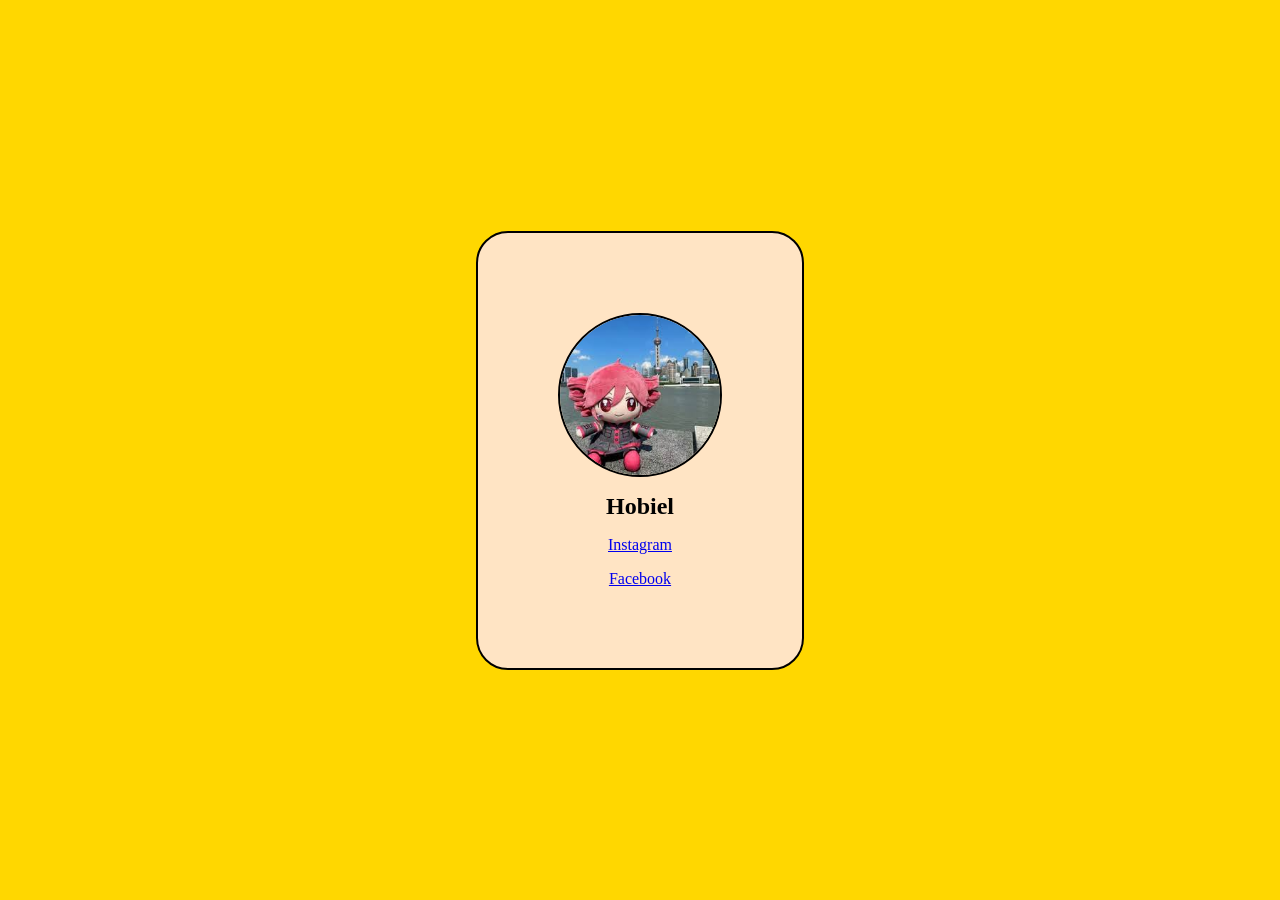
==== Index.html @ 54728bad "Estrutura basica da pagina de links" ====
<!DOCTYPE html>
<html lang="pt-br">
<head>
    <meta charset="UTF-8">
    <meta name="viewport" content="width=device-width, initial-scale=1.0">
    <title>Batata</title>
    <link rel="stylesheet" href="style.css">
</head>
<body>
    <div class="container">
        <img src="teto.jpg" alt="">
        <h2>Hobiel</h2>
        <a href="#">Instagram</a>
        <a href="#">Facebook</a>
    </div>
</body>
</html>
---- style.css ----
*{
    margin: 0;
    padding: 0;
}

body {
    display: flex;
    align-items: center;
    justify-content: center;
    height: 100vh;
    background-color: gold;
}

.container {
    background-color: bisque;
    display: flex;
    flex-direction: column;
    align-items: center;
    justify-content: center;
    gap: 1em;
    margin: 50px;
    padding: 5em;
    border-radius: 2em;
    border: 2px solid black;
}

.container > img {
    max-width: 10em;
    border-radius: 50%;
    border: 2px solid black;
}
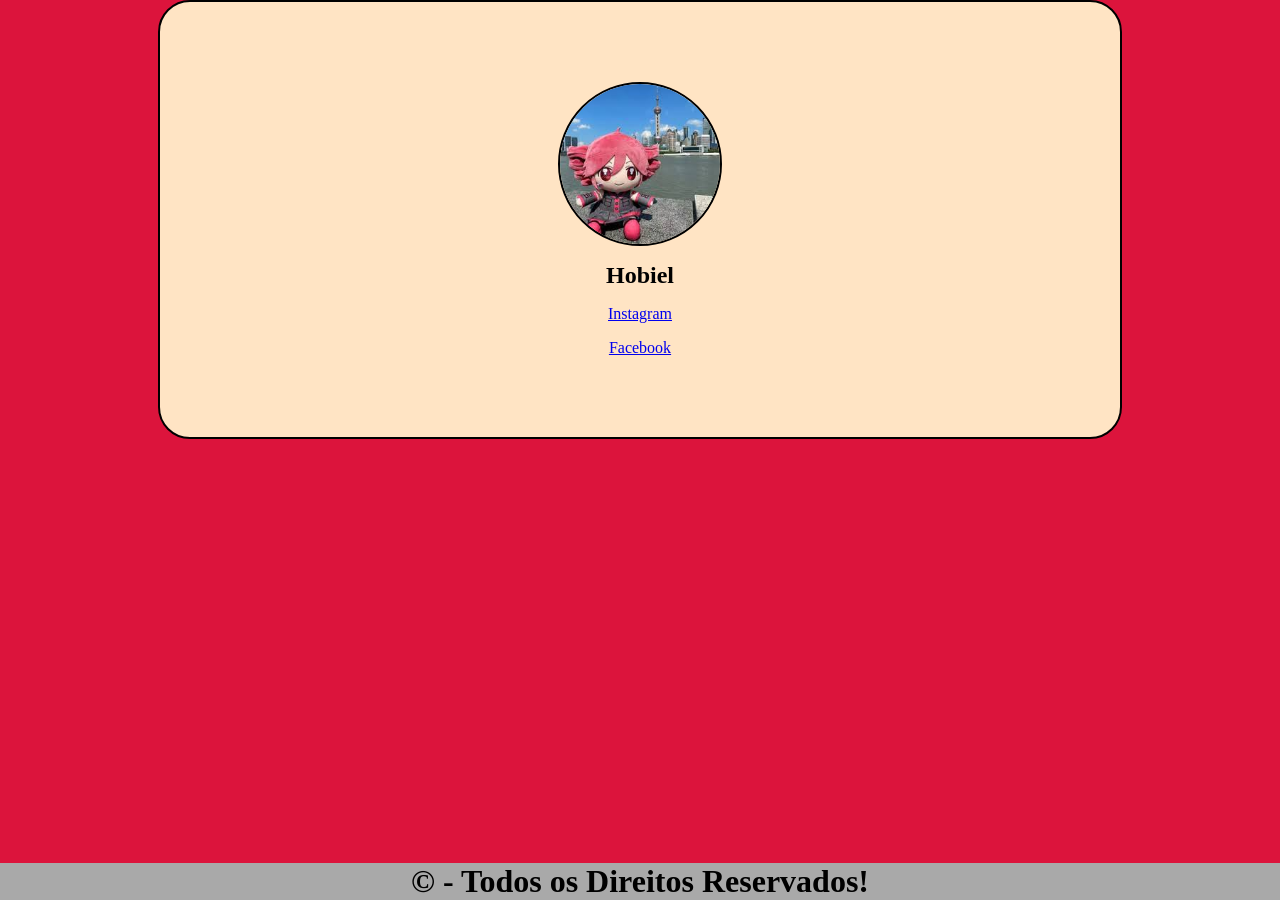
==== commit 0af36065: "Adicionando o footer" ====
--- a/Index.html
+++ b/Index.html
@@ -13,5 +13,9 @@
         <a href="#">Instagram</a>
         <a href="#">Facebook</a>
     </div>
+
+    <footer>
+        <h1>&copy; - Todos os Direitos Reservados!</h1>
+    </footer>
 </body>
 </html>
--- a/style.css
+++ b/style.css
@@ -4,11 +4,8 @@
 }
 
 body {
-    display: flex;
-    align-items: center;
-    justify-content: center;
     height: 100vh;
-    background-color: gold;
+    background-color: crimson;
 }
 
 .container {
@@ -17,8 +14,9 @@
     flex-direction: column;
     align-items: center;
     justify-content: center;
+    max-width: 50em;
     gap: 1em;
-    margin: 50px;
+    margin: 0 auto;
     padding: 5em;
     border-radius: 2em;
     border: 2px solid black;
@@ -26,6 +24,15 @@
 
 .container > img {
     max-width: 10em;
+    width: 10em;
     border-radius: 50%;
     border: 2px solid black;
+}
+
+footer {
+    text-align: center;
+    position: absolute;
+    bottom: 0;
+    width: 100%;
+    background-color: darkgray;
 }
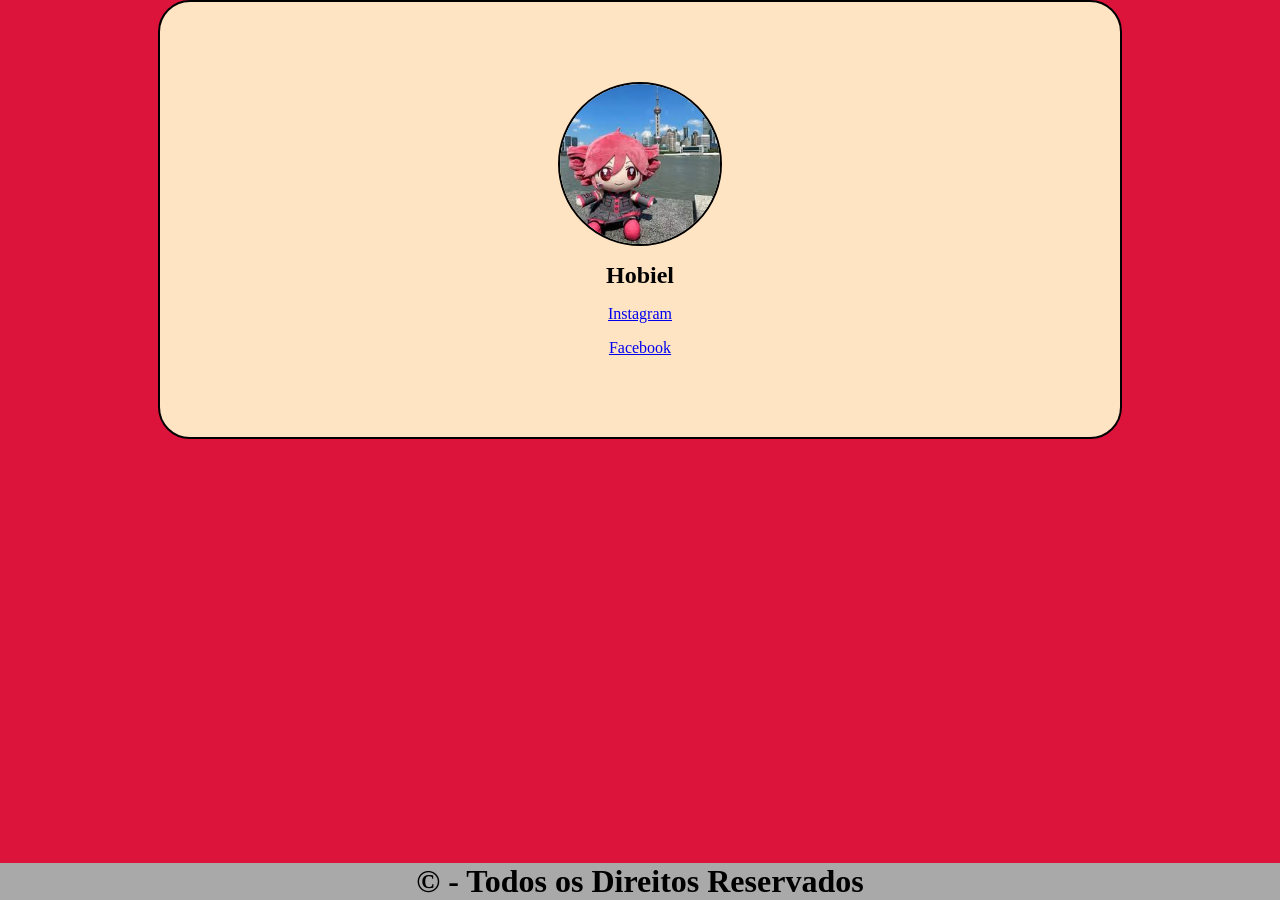
==== commit 71000df3: "alterando nome arquivo" ====
--- a/Index.html
+++ b/Index.html
@@ -15,7 +15,7 @@
     </div>
 
     <footer>
-        <h1>&copy; - Todos os Direitos Reservados!</h1>
+        <h1>&copy; - Todos os Direitos Reservados</h1>
     </footer>
 </body>
 </html>
